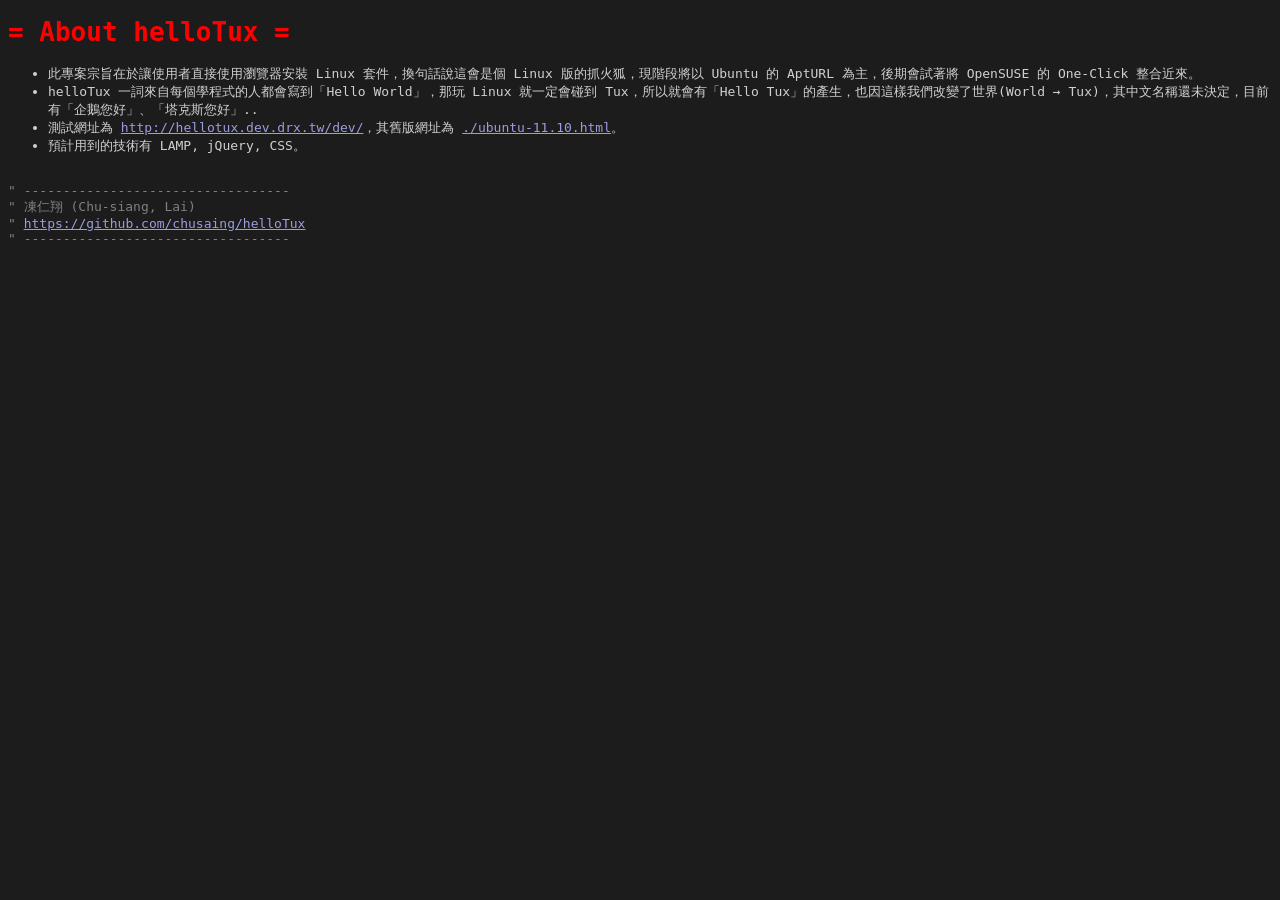
==== jonny/index.html @ dda336cf "測試網址更改為 ./dev/" ====
<!DOCTYPE html PUBLIC "-//W3C//DTD XHTML 1.0 Strict//EN" "http://www.w3.org/TR/xhtml1/DTD/xhtml1-strict.dtd">
<html xmlns="http://www.w3.org/1999/xhtml" xml:lang="zh-tw">

<head>
<title>helloTux</title>
<meta http-equiv="Content-Type" content="text/html; charset=utf-8">
<link href="css/fu.css" type="text/css" rel="stylesheet">
</head>

<body>

<div>
	<h1><span class="h1">= About helloTux =</span></h1>

	<ul>
		<li>此專案宗旨在於讓使用者直接使用瀏覽器安裝 Linux 套件，換句話說這會是個 Linux 版的抓火狐，現階段將以 Ubuntu 的 AptURL 為主，後期會試著將 OpenSUSE 的 One-Click 整合近來。</li>

		<li>helloTux 一詞來自每個學程式的人都會寫到「Hello World」，那玩 Linux 就一定會碰到 Tux，所以就會有「Hello Tux」的產生，也因這樣我們改變了世界(World → Tux)，其中文名稱還未決定，目前有「企鵝您好」、「塔克斯您好」..</li>

		<li>測試網址為 <a href="http://hellotux.dev.drx.tw/dev/" target="_blank">http://hellotux.dev.drx.tw/dev/</a>，其舊版網址為 <a href="ubuntu-11.10.html" target="_blank">./ubuntu-11.10.html</a>。</li>

		<li>預計用到的技術有 LAMP, jQuery, CSS。</li>
	</ul>

</div>
<br>
<div>
	<span class="Comment">&quot; ---------------------------------- </span><br>
	<span class="Comment">&quot; 凍仁翔 (Chu-siang, Lai)</span><br>
	<span class="Comment">&quot; <a href="https://github.com/chusaing/helloTux" target="_blank">https://github.com/chusaing/helloTux</a></span><br>
	<span class="Comment">&quot; ---------------------------------- </span><br>
</div>

</body>
</html>
---- jonny/css/fu.css ----
pre { font-family: monospace; color: #d0d0d0; background-color: #1c1c1c; }

body { font-family: monospace; color: #d0d0d0; background-color: #1c1c1c; }

A:link {color: #9c9ce0}

A:visited {color: #cc0000}

A:active {color: #ff0000}

A:hover {color: #ffdb00}

.Comment { color: #808080; }

.h1 { color: #ff0000; }

.h2 { color: #ffdb00; }

.lnr { color: #a8a8a8; background-color: #080808; }
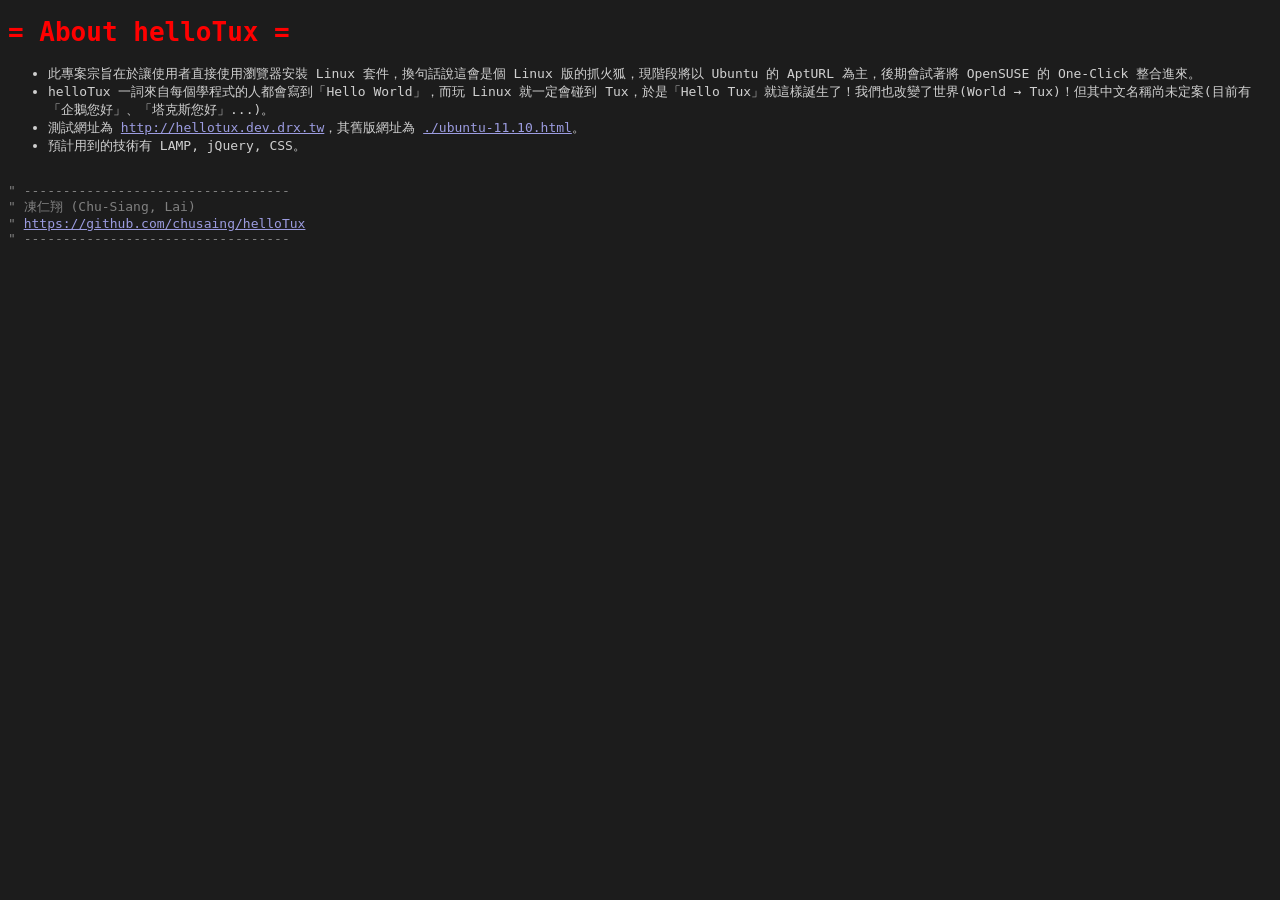
==== commit 0c6afcd4: "內容修正 by 紫色星宇。" ====
--- a/jonny/index.html
+++ b/jonny/index.html
@@ -13,11 +13,11 @@
 	<h1><span class="h1">= About helloTux =</span></h1>
 
 	<ul>
-		<li>此專案宗旨在於讓使用者直接使用瀏覽器安裝 Linux 套件，換句話說這會是個 Linux 版的抓火狐，現階段將以 Ubuntu 的 AptURL 為主，後期會試著將 OpenSUSE 的 One-Click 整合近來。</li>
+		<li>此專案宗旨在於讓使用者直接使用瀏覽器安裝 Linux 套件，換句話說這會是個 Linux 版的抓火狐，現階段將以 Ubuntu 的 AptURL 為主，後期會試著將 OpenSUSE 的 One-Click 整合進來。</li>
 
-		<li>helloTux 一詞來自每個學程式的人都會寫到「Hello World」，那玩 Linux 就一定會碰到 Tux，所以就會有「Hello Tux」的產生，也因這樣我們改變了世界(World → Tux)，其中文名稱還未決定，目前有「企鵝您好」、「塔克斯您好」..</li>
+		<li>helloTux 一詞來自每個學程式的人都會寫到「Hello World」，而玩 Linux 就一定會碰到 Tux，於是「Hello Tux」就這樣誕生了！我們也改變了世界(World → Tux)！但其中文名稱尚未定案(目前有「企鵝您好」、「塔克斯您好」...)。</li>
 
-		<li>測試網址為 <a href="http://hellotux.dev.drx.tw/dev/" target="_blank">http://hellotux.dev.drx.tw/dev/</a>，其舊版網址為 <a href="ubuntu-11.10.html" target="_blank">./ubuntu-11.10.html</a>。</li>
+		<li>測試網址為 <a href="http://hellotux.dev.drx.tw/" target="_blank">http://hellotux.dev.drx.tw</a>，其舊版網址為 <a href="ubuntu-11.10.html" target="_blank">./ubuntu-11.10.html</a>。</li>
 
 		<li>預計用到的技術有 LAMP, jQuery, CSS。</li>
 	</ul>
@@ -26,7 +26,7 @@
 <br>
 <div>
 	<span class="Comment">&quot; ---------------------------------- </span><br>
-	<span class="Comment">&quot; 凍仁翔 (Chu-siang, Lai)</span><br>
+	<span class="Comment">&quot; 凍仁翔 (Chu-Siang, Lai)</span><br>
 	<span class="Comment">&quot; <a href="https://github.com/chusaing/helloTux" target="_blank">https://github.com/chusaing/helloTux</a></span><br>
 	<span class="Comment">&quot; ---------------------------------- </span><br>
 </div>
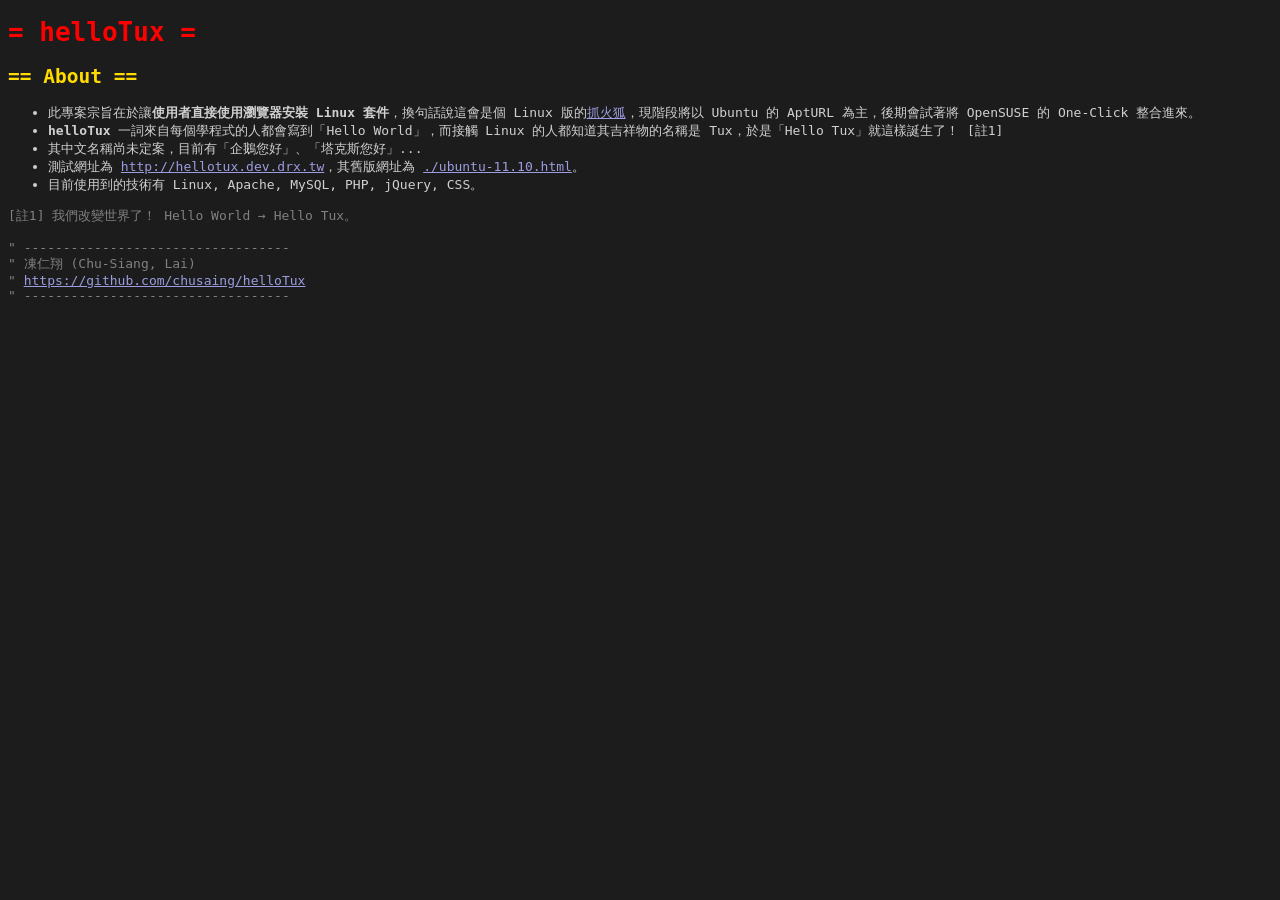
==== commit 36d6bc3a: "fix" ====
--- a/jonny/index.html
+++ b/jonny/index.html
@@ -10,17 +10,23 @@
 <body>
 
 <div>
-	<h1><span class="h1">= About helloTux =</span></h1>
+	<h1><span class="h1">= helloTux =</span></h1>
+
+	<h2><span class="h2">== About ==</span></h2>
 
 	<ul>
-		<li>此專案宗旨在於讓使用者直接使用瀏覽器安裝 Linux 套件，換句話說這會是個 Linux 版的抓火狐，現階段將以 Ubuntu 的 AptURL 為主，後期會試著將 OpenSUSE 的 One-Click 整合進來。</li>
+		<li>此專案宗旨在於讓<b>使用者直接使用瀏覽器安裝 Linux 套件</b>，換句話說這會是個 Linux 版的<a href="http://gfx.tw/" target="_blank">抓火狐</a>，現階段將以 Ubuntu 的 AptURL 為主，後期會試著將 OpenSUSE 的 One-Click 整合進來。</li>
 
-		<li>helloTux 一詞來自每個學程式的人都會寫到「Hello World」，而玩 Linux 就一定會碰到 Tux，於是「Hello Tux」就這樣誕生了！我們也改變了世界(World → Tux)！但其中文名稱尚未定案(目前有「企鵝您好」、「塔克斯您好」...)。</li>
+		<li><b>helloTux</b> 一詞來自每個學程式的人都會寫到「Hello World」，而接觸 Linux 的人都知道其吉祥物的名稱是 Tux，於是「Hello Tux」就這樣誕生了！ [註1]</li>
+
+		<li>其中文名稱尚未定案，目前有「企鵝您好」、「塔克斯您好」...</li>
 
 		<li>測試網址為 <a href="http://hellotux.dev.drx.tw/" target="_blank">http://hellotux.dev.drx.tw</a>，其舊版網址為 <a href="ubuntu-11.10.html" target="_blank">./ubuntu-11.10.html</a>。</li>
 
-		<li>預計用到的技術有 LAMP, jQuery, CSS。</li>
+		<li>目前使用到的技術有 Linux, Apache, MySQL, PHP, jQuery, CSS。</li>
 	</ul>
+
+	<span class="Comment">[註1] 我們改變世界了！ Hello World → Hello Tux。</span>
 
 </div>
 <br>
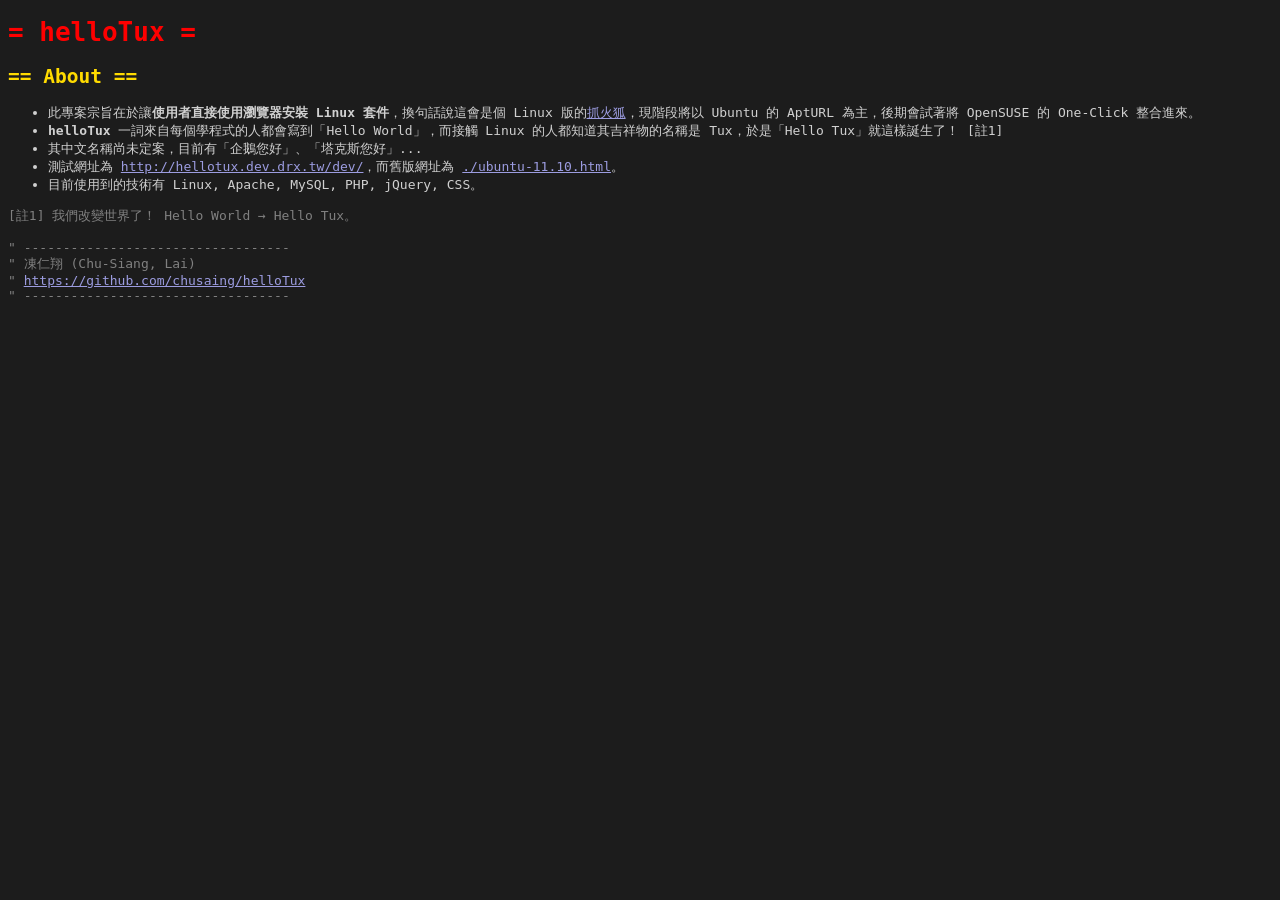
==== commit 54575eb4: "fix" ====
--- a/jonny/index.html
+++ b/jonny/index.html
@@ -4,7 +4,7 @@
 <head>
 <title>helloTux</title>
 <meta http-equiv="Content-Type" content="text/html; charset=utf-8">
-<link href="css/fu.css" type="text/css" rel="stylesheet">
+<link href="include/fu.css" type="text/css" rel="stylesheet">
 </head>
 
 <body>
@@ -21,7 +21,7 @@
 
 		<li>其中文名稱尚未定案，目前有「企鵝您好」、「塔克斯您好」...</li>
 
-		<li>測試網址為 <a href="http://hellotux.dev.drx.tw/" target="_blank">http://hellotux.dev.drx.tw</a>，其舊版網址為 <a href="ubuntu-11.10.html" target="_blank">./ubuntu-11.10.html</a>。</li>
+		<li>測試網址為 <a href="http://hellotux.dev.drx.tw/dev/" target="_blank">http://hellotux.dev.drx.tw/dev/</a>，而舊版網址為 <a href="ubuntu-11.10.html" target="_blank">./ubuntu-11.10.html</a>。</li>
 
 		<li>目前使用到的技術有 Linux, Apache, MySQL, PHP, jQuery, CSS。</li>
 	</ul>
--- a/jonny/include/fu.css
+++ b/jonny/include/fu.css
@@ -0,0 +1,20 @@
+pre { font-family: monospace; color: #d0d0d0; background-color: #1c1c1c; }
+
+body { font-family: monospace; color: #d0d0d0; background-color: #1c1c1c; }
+
+A:link {color: #9c9ce0}
+
+A:visited {color: #cc0000}
+
+A:active {color: #ff0000}
+
+A:hover {color: #ffdb00}
+
+.Comment { color: #808080; }
+
+.h1 { color: #ff0000; }
+
+.h2 { color: #ffdb00; }
+
+.lnr { color: #a8a8a8; background-color: #080808; }
+
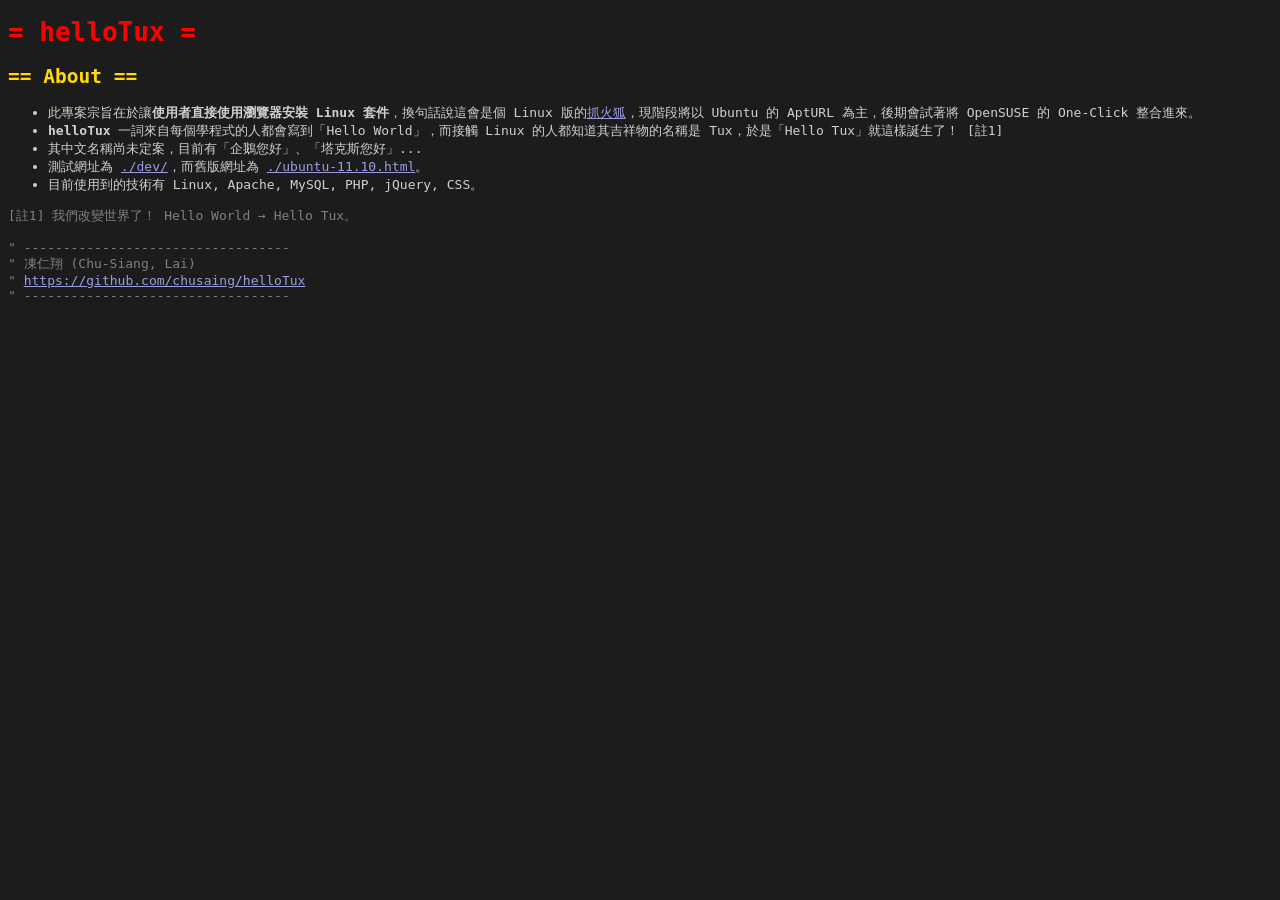
==== commit 210e108e: "fix" ====
--- a/jonny/index.html
+++ b/jonny/index.html
@@ -21,7 +21,7 @@
 
 		<li>其中文名稱尚未定案，目前有「企鵝您好」、「塔克斯您好」...</li>
 
-		<li>測試網址為 <a href="http://hellotux.dev.drx.tw/dev/" target="_blank">http://hellotux.dev.drx.tw/dev/</a>，而舊版網址為 <a href="ubuntu-11.10.html" target="_blank">./ubuntu-11.10.html</a>。</li>
+		<li>測試網址為 <a href="/dev/" target="_blank">./dev/</a>，而舊版網址為 <a href="ubuntu-11.10.html" target="_blank">./ubuntu-11.10.html</a>。</li>
 
 		<li>目前使用到的技術有 Linux, Apache, MySQL, PHP, jQuery, CSS。</li>
 	</ul>
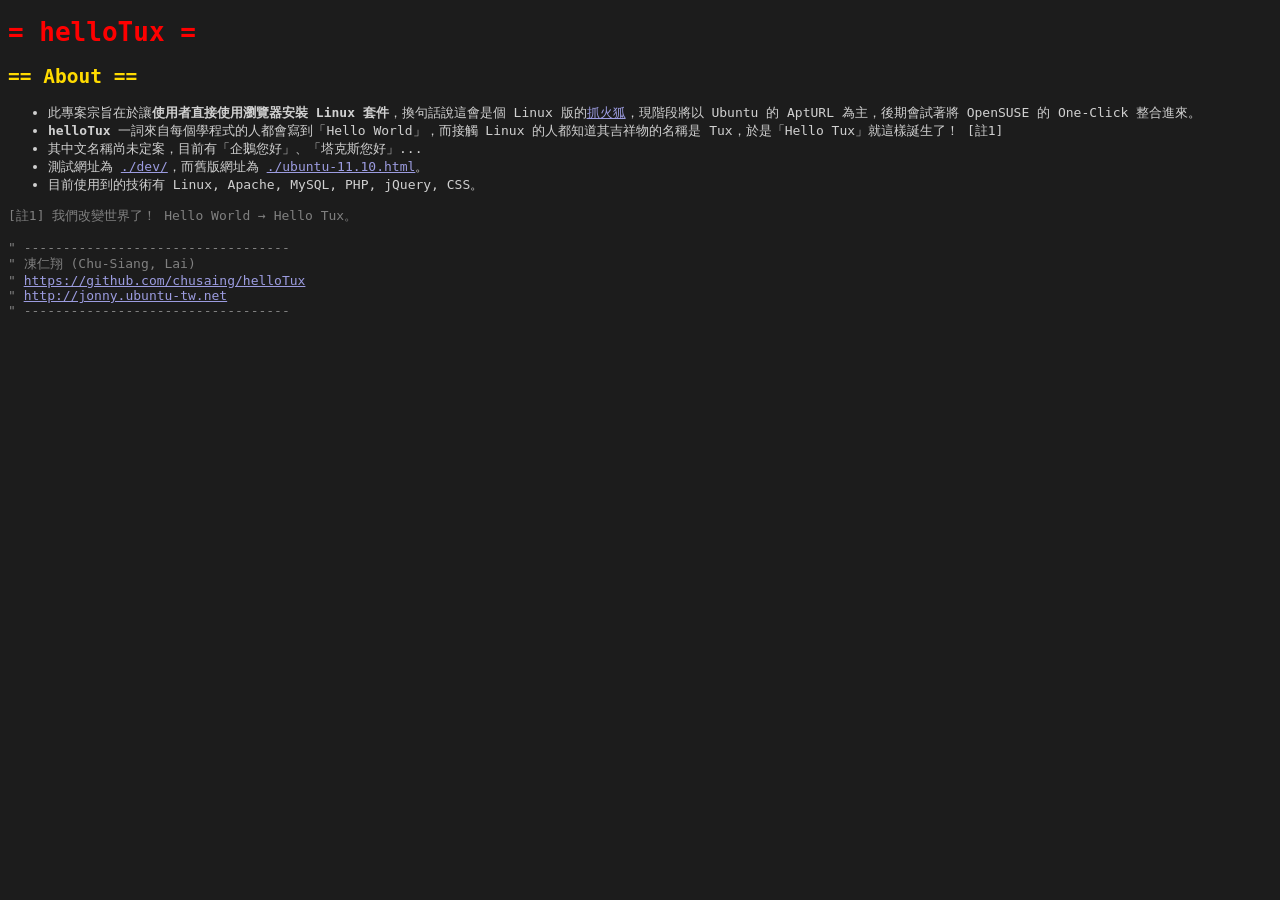
==== commit 9090041b: "add blog address." ====
--- a/jonny/index.html
+++ b/jonny/index.html
@@ -34,6 +34,7 @@
 	<span class="Comment">&quot; ---------------------------------- </span><br>
 	<span class="Comment">&quot; 凍仁翔 (Chu-Siang, Lai)</span><br>
 	<span class="Comment">&quot; <a href="https://github.com/chusaing/helloTux" target="_blank">https://github.com/chusaing/helloTux</a></span><br>
+	<span class="Comment">&quot; <a href="http://jonny.ubuntu-tw.net" target="_blank">http://jonny.ubuntu-tw.net</a></span><br>
 	<span class="Comment">&quot; ---------------------------------- </span><br>
 </div>
 
--- a/jonny/include/fu.css
+++ b/jonny/include/fu.css
@@ -18,3 +18,30 @@
 
 .lnr { color: #a8a8a8; background-color: #080808; }
 
+.lang {
+	text-align: right;
+}
+
+/* =============================================================================
+	table 表格
+   ========================================================================== */
+
+.table_dark		{
+				width: 96%;
+				border: 1px;
+				/*border-collapse: collapse;*/
+				border-style: solid;
+
+}
+.table_dark th{
+				padding: 5px;
+				color: #1c1c1c;
+				background-color: #d0d0d0;
+}
+
+.table_dark td		{
+				border-bottom: 1px solid;*/
+				/*border-bottom: 1px dotted;*/
+				padding: 5px;
+}
+
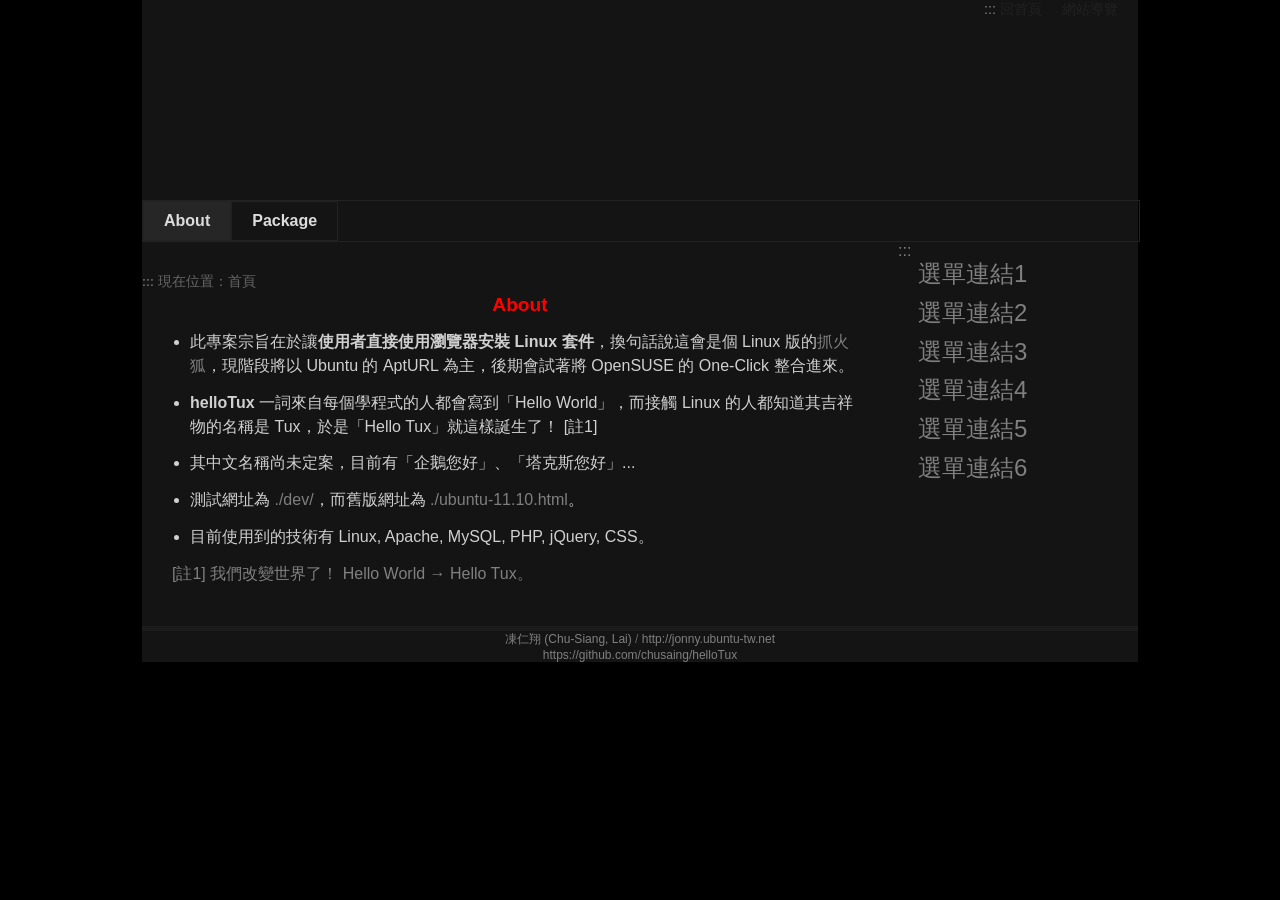
==== commit fe5b31d1: "apply violet.css" ====
--- a/jonny/index.html
+++ b/jonny/index.html
@@ -2,40 +2,91 @@
 <html xmlns="http://www.w3.org/1999/xhtml" xml:lang="zh-tw">
 
 <head>
+<meta http-equiv="Content-Type" content="text/html; charset=utf-8">
+<meta name="keyword" content="ubuntu, apt, apturl"/>
+<meta name="author" content="凍仁翔 (Chu-Siang, Lai) - jonny (at) drx.tw, CSS: Violet - violet (at) drx.tw"/>
 <title>helloTux</title>
-<meta http-equiv="Content-Type" content="text/html; charset=utf-8">
-<link href="include/fu.css" type="text/css" rel="stylesheet">
+<link href="include/violet.css" type="text/css" rel="stylesheet">
 </head>
 
 <body>
 
-<div>
-	<h1><span class="h1">= helloTux =</span></h1>
+<div id="container">
 
-	<h2><span class="h2">== About ==</span></h2>
+	<!--頁首-->
+	<div id="header">
+		<div id="header_menu">
+			<ul class="navigation_menu">
+				<li><a href="#" accesskey="U" title="上方功能區塊">:::</a> 回首頁</li>
+				<li>網站導覽</li>
+			</ul>
+		</div>
+	</div>
 
-	<ul>
-		<li>此專案宗旨在於讓<b>使用者直接使用瀏覽器安裝 Linux 套件</b>，換句話說這會是個 Linux 版的<a href="http://gfx.tw/" target="_blank">抓火狐</a>，現階段將以 Ubuntu 的 AptURL 為主，後期會試著將 OpenSUSE 的 One-Click 整合進來。</li>
+	<!--外框架圍繞內容-->
+	<div id="wrapper">
 
-		<li><b>helloTux</b> 一詞來自每個學程式的人都會寫到「Hello World」，而接觸 Linux 的人都知道其吉祥物的名稱是 Tux，於是「Hello Tux」就這樣誕生了！ [註1]</li>
+		<div id="menu_main">
+			<div class="menu_level">
+				<ul>
+					<li class="selected"><a href="index.html">About</a></li>
+					<li><a href="dev/index.php">Package</a></li>
+				</ul>
+			</div>
+		</div>
 
-		<li>其中文名稱尚未定案，目前有「企鵝您好」、「塔克斯您好」...</li>
+		<!--側邊欄-->
+		<div id="sidebar">
+			<a class="accesskey" href="#" accesskey="R" title="左方相關連結區塊">:::</a><br/>
+			<div class="menu_vertical">
+				<ul>
+					<li><a href="#">選單連結1</a></li>
+					<li><a href="#">選單連結2</a></li>
+					<li><a href="#">選單連結3</a></li>
+					<li><a href="#">選單連結4</a></li>
+					<li><a href="#">選單連結5</a></li>
+					<li><a href="#">選單連結6</a></li>
+				</ul>
+			</div>
+		</div>
 
-		<li>測試網址為 <a href="/dev/" target="_blank">./dev/</a>，而舊版網址為 <a href="ubuntu-11.10.html" target="_blank">./ubuntu-11.10.html</a>。</li>
+		<!--內容-->
+		<div id="content">
+			<!--麵包屑-->
+			<div class="breadcrumbs">
+				<a class="accesskey" href="#" accesskey="C" title="中央內容區塊">:::</a> 現在位置：首頁<br/>
+			</div>
+			<!--段落-->
+			<div class="paragraph">
 
-		<li>目前使用到的技術有 Linux, Apache, MySQL, PHP, jQuery, CSS。</li>
-	</ul>
+				<h1>About</h1>
 
-	<span class="Comment">[註1] 我們改變世界了！ Hello World → Hello Tux。</span>
+				<p>
+				<ul>
+					<li>此專案宗旨在於讓<b>使用者直接使用瀏覽器安裝 Linux 套件</b>，換句話說這會是個 Linux 版的<a href="http://gfx.tw/" target="_blank">抓火狐</a>，現階段將以 Ubuntu 的 AptURL 為主，後期會試著將 OpenSUSE 的 One-Click 整合進來。</li>
 
-</div>
-<br>
-<div>
-	<span class="Comment">&quot; ---------------------------------- </span><br>
-	<span class="Comment">&quot; 凍仁翔 (Chu-Siang, Lai)</span><br>
-	<span class="Comment">&quot; <a href="https://github.com/chusaing/helloTux" target="_blank">https://github.com/chusaing/helloTux</a></span><br>
-	<span class="Comment">&quot; <a href="http://jonny.ubuntu-tw.net" target="_blank">http://jonny.ubuntu-tw.net</a></span><br>
-	<span class="Comment">&quot; ---------------------------------- </span><br>
+					<li><b>helloTux</b> 一詞來自每個學程式的人都會寫到「Hello World」，而接觸 Linux 的人都知道其吉祥物的名稱是 Tux，於是「Hello Tux」就這樣誕生了！ [註1]</li>
+
+					<li>其中文名稱尚未定案，目前有「企鵝您好」、「塔克斯您好」...</li>
+
+					<li>測試網址為 <a href="/dev/" target="_blank">./dev/</a>，而舊版網址為 <a href="ubuntu-11.10.html" target="_blank">./ubuntu-11.10.html</a>。</li>
+
+					<li>目前使用到的技術有 Linux, Apache, MySQL, PHP, jQuery, CSS。</li>
+				</ul>
+
+				<span class="Comment">[註1] 我們改變世界了！ Hello World → Hello Tux。</span>
+				</p>
+			</div>
+		</div>
+
+		<div id="footer">
+			<p>
+			<span class="Comment">凍仁翔 (Chu-Siang, Lai)</span> / 
+			<span class="Comment"><a href="http://jonny.ubuntu-tw.net" target="_blank">http://jonny.ubuntu-tw.net</a></span><br>
+			<span class="Comment"><a href="https://github.com/chusaing/helloTux" target="_blank">https://github.com/chusaing/helloTux</a></span>
+			</p>
+		</div>
+	</div>
 </div>
 
 </body>
--- a/jonny/include/violet.css
+++ b/jonny/include/violet.css
@@ -0,0 +1,444 @@
+﻿/*@charset "utf-8";
+
+@import url("reset.css");
+
+/* == Base 基底 == */
+html {
+	overflow-y:		scroll;		/*縱向顯示捲軸(滾動條)*/
+}
+
+body { 
+	color:			#d0d0d0;
+	background:		#000000 url(images/body_background_dark.png) repeat scroll top left;
+	font-family:	sans-serif, 微軟正黑體, 文泉驛微米黑, 新細明體;
+}
+
+html body .content-outer {
+	min-width:		0;
+	max-width:		100%;
+	width:			100%;
+}
+
+body, div, dl, dt, dd, ul, ol, li, h1, h2, h3, h4, h5, h6, pre, form, fieldset, input, textarea, p, blockquote, th, td {
+	margin:			0;
+	padding:		0;
+}
+
+body, button, input, select, textarea {
+	color:			#222;
+	font-family:	sans-serif, 微軟正黑體, 文泉驛微米黑, 新細明體;
+}
+
+/* == Links 連結 == */
+
+/* 【標準連結】藍/無底線 */
+
+A:link {
+	color:			#7f7f7f;
+	text-decoration:	none;		/*刪除標準底線*/;
+	outline:		none;			/*去除超連結的虛線外框for Firefox Google Chrome*/;
+	behavior:		expression(this.onFocus=this.blur()); /*去除超連結的虛線外框for IE*/
+}
+
+A:visited {
+	color:			#cc0000;		/*拜訪過的連結顏色*/
+}
+
+A:hover	{
+	color:			#ffdb00;		/*滑鼠移入連結顏色*/
+	text-decoration:	underline;	/*滑鼠移入顯示底線*/
+}
+
+A:focus	{
+	outline:		thin dotted;
+}
+
+A:active {
+	color:			#ff0000;
+}
+
+
+/* == Layout 版面配置 == */
+
+/* 
+《版面黃金分割率原理》
+a:b=(a+b)，a為長邊，b為短邊
+664:332=664+332
+747:249=747+249
+830:166=830+166
+ */
+
+/* 【二欄式】垂直延伸側邊欄 */
+#container {
+	width:			996px;		/*指定容器整體寬度*/
+	margin:			auto;		/*指定容器四周的空白尺寸*/
+	background-color:	#141414;
+}
+
+#header {
+	width:			auto;
+	height:			200px;							/*指定頁首盒子高度*/
+	background-image:	url('images/header-bg.png');/*指定頁首背景圖像*/
+}
+
+#wrapper {
+	background-color:	#141414;
+}
+
+#menu_main {
+	width:			996px;		/*指定側邊欄寬度*/
+	float:			left;		/*指定內容版面配置:右邊*/
+	margin:			0px -15px 0px 0px;	/*指定側邊欄四周的空白尺寸*/
+	/*padding:		7px 15px 0;*/
+	border:			solid 1px #222222;
+}
+
+#sidebar {
+	float: 			right;		/*指定內容版面配置:右邊*/
+	width: 			240px;		/*指定側邊欄寬度*/
+	margin:			0;			/*指定側邊欄四周的空白尺寸*/
+}
+
+#content {
+	float:			left;		/*指定側邊欄版面配置:左邊*/
+	width:			756px;		/*指定內容寬度*/
+	margin:			30px 0;		/*指定內容四周的空白尺寸*/
+	background-color:	#141414;
+
+}
+
+#footer {
+	clear:			both;		/*解除頁尾的文繞圖配置，解除元素兩邊的浮動*/
+}
+
+/* == Header 頁首 == */
+
+/* 【導覽選單靠標題上對齊】 */
+
+#header_inner {
+	padding:		20px;
+}
+
+#header_title {
+	float:			left;
+}
+
+#header h1 {
+	font-size:		2em;
+}
+
+#header p {
+	margin-top:		10px;
+	font-size:		1em;
+}
+
+#header_menu {
+	float:			right;
+} 
+
+.navigation_menu {
+	width:			auto;
+	border-top:		none;
+	border-bottom:	none;
+}
+
+.navigation_menu li {
+	list-style-type:	none;			/*刪除標準項目符號*/
+	float:			left;
+	margin-right:	20px;				/*指定超連結間距*/
+	font-size:		0.9em;
+}
+
+.navigation_menu li a {
+	display:		lnline-block;		/*將資料顯示在同一行,並且可設定元素的寬與高*/
+}
+
+/* 【導覽選單靠標題下對齊】 */
+#header_title {
+	float:			left;
+}
+
+#header h1 {
+	font-size:		2em;
+}
+
+#header p {
+	margin-top:		10px;
+	font-size:		1em;
+}
+
+#header_menu {
+	float:			right;
+} 
+
+.navigation_menu{
+	width:			auto;
+	border-top:		none;
+	border-bottom:	none;
+}
+
+.navigation_menu li {
+	list-style-type:	none;		/*刪除標準項目符號*/
+	float:			left;
+	margin-right:	20px;			/*指定超連結間距*/
+	font-size:		0.9em;
+}
+
+.navigation_menu li a {
+	display:		lnline-block;	/*將資料顯示在同一行,並且可設定元素的寬與高*/
+}
+
+/* == menu 選單 == */
+
+/* 【水平選單】有框線區隔*/
+.menu_level	{
+	font-size:		1em;
+}
+
+.menu_level ul {
+	list-style-type:	none;
+	margin:			0;	/* 清除項目清單的外間距 */
+	padding:		0;	/* 清除項目清單的內間距 */
+}
+
+.menu_level li {
+	float:			left;				/*讓條例項目呈現水平排列*/
+	border:			solid 1px #222222;
+	padding-top:	10px;				/*刪除插入於第一個超連結左邊的空白*/
+	padding-bottom:	10px;				/*刪除插入於第一個超連結左邊的空白*/
+}
+
+.menu_level li a {
+	text-decoration:	none;		/*刪除顯示超連結時固定出現的標準底線*/
+　　display: block;　　/*將超連結設定為區塊模式*/
+	background-color:	#141414;
+	font-weight: bold;
+	padding-top:	10px;				/*刪除插入於第一個超連結左邊的空白*/
+	padding-bottom:	10px;				/*刪除插入於第一個超連結左邊的空白*/
+	padding-left:	20px;				/*刪除插入於第一個超連結左邊的空白*/
+	padding-right:	20px;				/*刪除插入於第一個超連結左邊的空白*/
+	color: #DDDDDD;
+}
+.menu_level li a:hover, li.selected {
+	color:			#FF0000;
+	background-color: #262626;
+	/*border-bottom:	2px #cc0000 dotted;*/
+}
+.menu_level li.first {
+	border-left:	none;			/*刪除插入於第一個超連結左邊的邊框*/
+	margin-left:	0;				/*刪除插入於第一個超連結左邊的空白*/
+	/*padding-left:	0;*/				/*刪除插入於第一個超連結左邊的空白*/
+}
+
+/* 【垂直選單】圖像顯示項目符號*/
+.menu_vertical {
+	width:			auto;
+	font-size:		1.5em;
+}
+.menu_vertical li {
+	margin-bottom:	10px;			/*指定選單各項目的間距*/
+	line-height:	1.2;			/*指定選單各項目的單行高度*/
+	list-style-type:	none;
+	background-image:	url('images/icon_01.jpg');
+	background-repeat:	no-repeat;
+	padding-left:	20px;
+}	
+.menu_vertical li a {
+	color:			#7f7f7f;
+	text-decoration:	none;		/*刪除顯示超連結時固定出現的標準底線*/
+}
+.menu_vertical li a:hover {
+	color:			#ffdb00;
+	border-bottom:	2px #ffdb00 dotted;
+}
+
+/* == text 文字 == */
+/* 快捷鍵 */
+
+.accesskey {
+	color:			#ffffff;
+}
+
+/* 麵包屑 */
+.breadcrumbs {
+	color:			#666666;
+	font-family:	微軟正黑體, "Times New Roman";
+	font-size:		0.9em;
+}
+
+.breadcrumbs a {
+	text-decoration:	none;	/*刪除顯示超連結時固定出現的標準底線*/				
+}
+.breadcrumbs a:hover {
+	color: #ffdb00;
+}
+
+/* 段落 */
+.paragraph {
+	padding:		0 30px;
+	line-height:	1.5;
+	color:			#d0d0d0;
+}
+.paragraph h1 {
+	margin:			0;
+	font-size:		1.2em;
+	text-align:		center;
+	color:			#ff0000;
+}
+.paragraph h2 {
+	margin:			0;
+	margin-bottom:	10px;
+	font-size:		1em;
+	text-align:		center;
+	color:			#ffdb00;
+}
+.paragraph p {
+	margin: 0;
+	margin-bottom:	10px;
+	text-indent:	2em;							/*首行縮排*/
+}
+
+.paragraph ol {
+	padding-left:	40px;
+}
+.paragraph ul {
+	list-style-type:	none;
+	list-style:		url('images/icon_star.png');
+	/*background-image: url('images/icon_red.gif');*/
+	background-repeat:	no-repeat;
+	background-position:	0 3px;
+	padding-left:	18px;
+}
+
+.paragraph li {
+	margin-bottom:	0.8em;	
+	/* font-size: 1.2em; */
+}
+
+/*重點字*/
+.p-red {
+	color:			#FF0000;
+}
+.p-green {
+	color:			#ffdb00;
+}
+
+/*圖片水平置中*/
+.img-center	{
+	text-align:		center;
+}
+/*文字圖片垂直置中*/
+.img-middle	{
+	vertical-align:	middle;
+}
+/* Top按鈕 */
+.top {
+	text-align:		right;
+}
+.top a:hover {
+	border:			1px #ffffff solid;
+}
+
+/* == table 表格 == */
+
+/* - 主要為套件列表所使用。*/
+.table_dark	{
+	width:			96%;
+	border:			1px;
+	/*border-collapse: collapse;*/
+	border-style:	solid;
+
+}
+.table_dark th {
+	padding:		5px;
+	color:			#1c1c1c;
+	background-color:	#d0d0d0;
+}
+
+.table_dark td {
+	border-bottom:	1px solid;*/
+	/*border-bottom: 1px dotted;*/
+	padding:		5px;
+}
+
+.table1	{
+	width:			800px;
+	border:			none;
+}
+.table1 th {
+	width:			10%;
+	color:			#ffdb00;
+}
+
+.table2	{
+	width:			90%;
+	border:			0;
+	border-collapse:	collapse;
+}
+.table2 th {
+	padding:		5px;
+	background-color:	#FFCC66;
+}
+.table2 td {
+	border-bottom:	2px #FFCC66 dotted;
+	padding:		5px;
+}
+
+.table3	{
+	width:			80%;
+	border:			1px #ffdb00 solid;
+}
+.table3 td {
+	padding:		5px;
+}
+
+.table4	{
+	width:			90%;
+	border:			1px #FFCC66 solid;
+}
+.table4 th {
+	padding:		5px;
+	background-color:	#FFCC66;
+}
+.table4 td		{
+	border-bottom:	2px #FFCC66 dotted;
+	padding:		5px;
+}
+
+/* == footer 頁尾 == */
+
+#footer	{
+	width:			auto;
+	border-top:		solid 5px #1c1c1c;
+	padding:		0 10px;
+}
+
+#footer p {
+	font-size:		0.75em;
+	color:			#666666;
+	text-align:		center;						/*指定文章靠左對齊*/
+}
+
+/* == lang == */
+
+.lang {
+	text-align:		right;
+}
+
+/* == fu.vim == */
+
+pre {
+	font-family:	sans-serif, 微軟正黑體, 文泉驛微米黑, 新細明體;
+	color:			#d0d0d0;
+	background-color:	#1c1c1c;
+}
+
+.Comment {
+	color:			#808080;
+}
+
+.lnr {
+	color:			#a8a8a8;
+	background-color:	#080808;
+}
+
